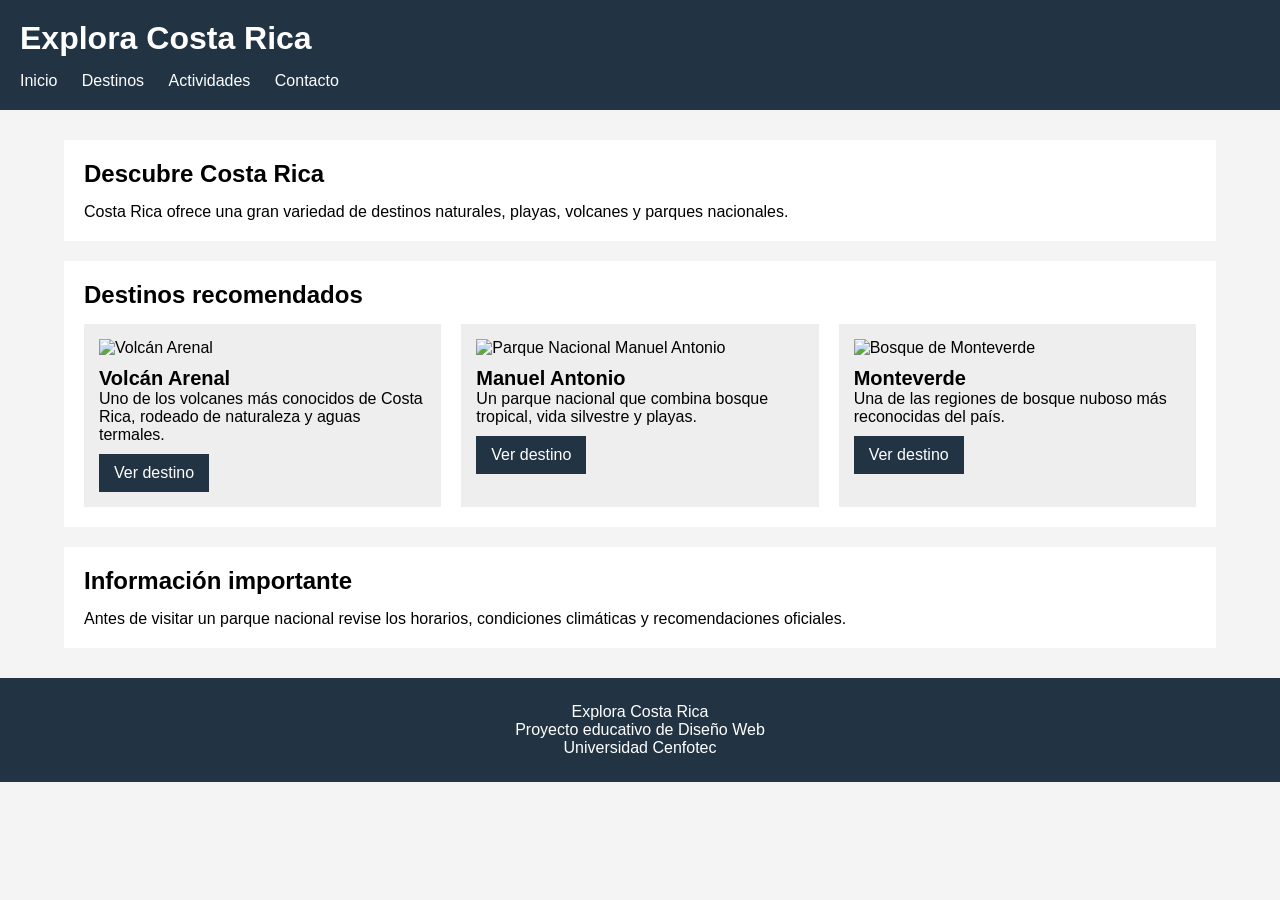
==== index2.html @ 77dd3e99 "Add initial HTML structure and styles for "Explora Costa Rica" website" ====
<!DOCTYPE html>
<html lang="es">
<head>
    <meta charset="UTF-8">
    <meta name="viewport" content="width=device-width, initial-scale=1.0">
    <title>Explora Costa Rica</title>
    <link rel="stylesheet" href="./styles.css">
</head>

<body>

    <header class="encabezado">

        <div class="titulo">
            Explora Costa Rica
        </div>

        <nav class="menu">
            <span class="opcion">Inicio</span>
            <span class="opcion">Destinos</span>
            <span class="opcion">Actividades</span>
            <span class="opcion">Contacto</span>
        </nav>

    </header>


    <main class="contenido">

        <section class="bloque" aria-label="Introducción a Costa Rica">

            <div class="subtitulo">
                Descubre Costa Rica
            </div>

            <div>
                Costa Rica ofrece una gran variedad de destinos naturales,
                playas, volcanes y parques nacionales.
            </div>

        </section>


        <section class="bloque" aria-label="Destinos recomendados">

            <div class="subtitulo">
                Destinos recomendados
            </div>

            <div class="tarjetas">

                <div class="tarjeta">

                    <img src="arenal.jpg"
                         alt="Volcán Arenal">

                    <div class="nombre">
                        Volcán Arenal
                    </div>

                    <div>
                        Uno de los volcanes más conocidos de Costa Rica,
                        rodeado de naturaleza y aguas termales.
                    </div>

                    <div class="boton">
                        Ver destino
                    </div>

                </div>


                <div class="tarjeta">

                    <img src="manuel-antonio.jpg"
                         alt="Parque Nacional Manuel Antonio">

                    <div class="nombre">
                        Manuel Antonio
                    </div>

                    <div>
                        Un parque nacional que combina bosque tropical,
                        vida silvestre y playas.
                    </div>

                    <div class="boton">
                        Ver destino
                    </div>

                </div>


                <div class="tarjeta">

                    <img src="monteverde.jpg"
                         alt="Bosque de Monteverde">

                    <div class="nombre">
                        Monteverde
                    </div>

                    <div>
                        Una de las regiones de bosque nuboso más reconocidas
                        del país.
                    </div>

                    <div class="boton">
                        Ver destino
                    </div>

                </div>

            </div>

        </section>


        <section class="bloque" aria-label="Información importante">

            <div class="subtitulo">
                Información importante
            </div>

            <div>
                Antes de visitar un parque nacional revise los horarios,
                condiciones climáticas y recomendaciones oficiales.
            </div>

        </section>

    </main>


    <footer class="pie">

        <div>
            Explora Costa Rica
        </div>

        <div>
            Proyecto educativo de Diseño Web
        </div>

        <div>
            Universidad Cenfotec
        </div>

    </footer>

</body>
</html>
---- styles.css ----
body {
  font-family: Arial, sans-serif;
  margin: 0;
  background-color: #f4f4f4;
}

.encabezado {
  background-color: #234;
  color: white;
  padding: 20px;
}

.titulo {
  font-size: 32px;
  font-weight: bold;
}

.menu {
  margin-top: 15px;
}

.opcion {
  display: inline-block;
  margin-right: 20px;
  color: white;
}

.contenido {
  width: 90%;
  margin: 30px auto;
}

.bloque {
  background-color: white;
  padding: 20px;
  margin-bottom: 20px;
}

.subtitulo {
  font-size: 24px;
  font-weight: bold;
  margin-bottom: 15px;
}

.tarjetas {
  display: flex;
  gap: 20px;
}

.tarjeta {
  width: 30%;
  background-color: #eee;
  padding: 15px;
}

.tarjeta img {
  width: 100%;
}

.nombre {
  font-size: 20px;
  font-weight: bold;
  margin-top: 10px;
}

.boton {
  display: inline-block;
  background-color: #234;
  color: white;
  padding: 10px 15px;
  margin-top: 10px;
}

.pie {
  background-color: #234;
  color: white;
  padding: 25px;
  text-align: center;
}
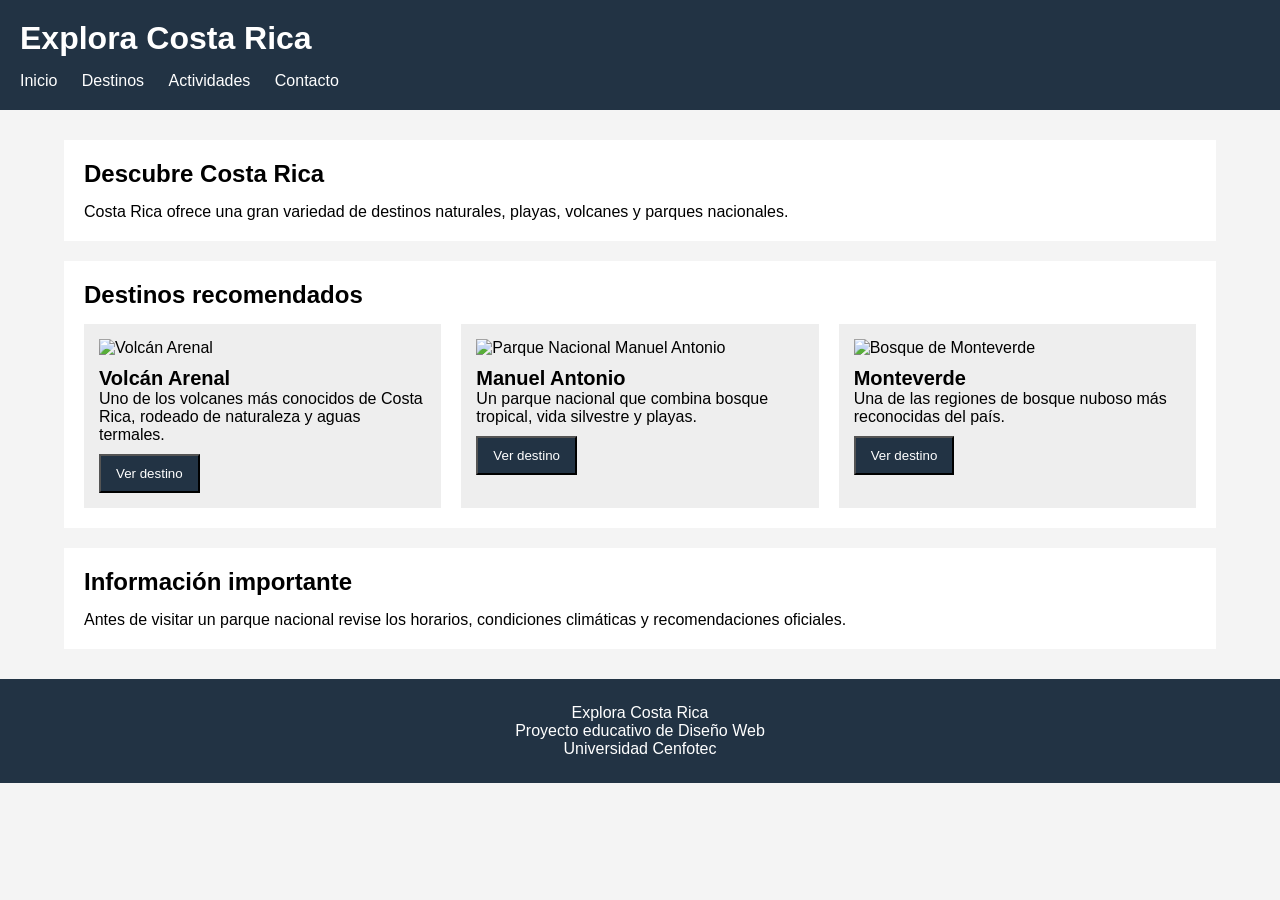
==== commit 04f285d8: "" ====
--- a/index2.html
+++ b/index2.html
@@ -49,7 +49,7 @@
 
             <div class="tarjetas">
 
-                <div class="tarjeta">
+                <article class="tarjeta">
 
                     <img src="arenal.jpg"
                          alt="Volcán Arenal">
@@ -63,14 +63,14 @@
                         rodeado de naturaleza y aguas termales.
                     </div>
 
-                    <div class="boton">
+                    <button class="boton">
                         Ver destino
-                    </div>
+                    </button>
 
-                </div>
+                </article>
 
 
-                <div class="tarjeta">
+                <article class="tarjeta">
 
                     <img src="manuel-antonio.jpg"
                          alt="Parque Nacional Manuel Antonio">
@@ -84,14 +84,14 @@
                         vida silvestre y playas.
                     </div>
 
-                    <div class="boton">
+                    <button class="boton">
                         Ver destino
-                    </div>
+                    </button>
 
-                </div>
+                </article>
 
 
-                <div class="tarjeta">
+                <article class="tarjeta">
 
                     <img src="monteverde.jpg"
                          alt="Bosque de Monteverde">
@@ -105,11 +105,11 @@
                         del país.
                     </div>
 
-                    <div class="boton">
+                    <button class="boton">
                         Ver destino
-                    </div>
+                    </button>
 
-                </div>
+                </article>
 
             </div>
 
